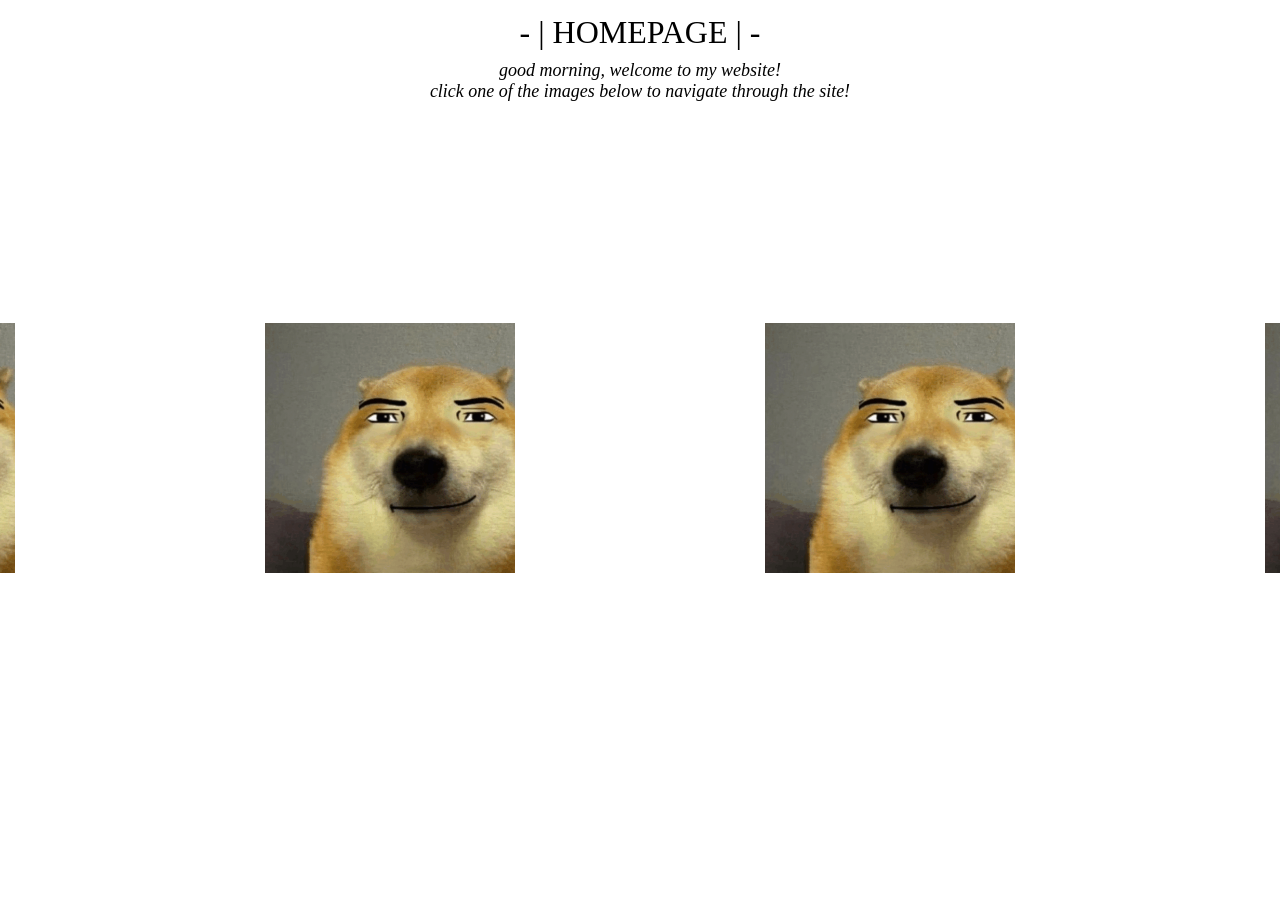
==== index.html @ 4888ed4a "add cool site greeting" ====
<!DOCTYPE html>
<html lang="en">
  
    <head>

        <base href="https://kifiduh.github.io">
        <meta charset="utf-8">
        <meta name="viewport" content="width=device-width, initial-scale=1.0, maximum-scale=1">

        <title>homepage</title>
        <link rel="stylesheet" href="/styles/homepage.css">
    
    </head>
  
    <body>
    
        <p id="page-title" class="centered">- | HOMEPAGE | -</p>
        <p id="main-paragraph" class="centered"><i>good morning, welcome to my website! <br> click one of the images below to navigate through the site! </i></p>
        
        <div id="images" class="centered">
            <a href="/pages/aboutme/">
                <img id="link-image" src="https://kifiduh.github.io/assets/placeholder.png" alt="the link to take you to the about me page">
            </a>
            <a href="/pages/boundaries/">
                <img id="link-image" src="https://kifiduh.github.io/assets/placeholder.png" alt="the link to take you to the boundaries page">
            </a>
            <a href="/pages/characters/">
                <img id="link-image" src="https://kifiduh.github.io/assets/placeholder.png" alt="the link to take you to the characters page">
            </a>
            <a href="/pages/socials/">
                <img id="link-image" src="https://kifiduh.github.io/assets/placeholder.png" alt="the link to take you to the socials page">
            </a>
        </div>

        <script src="/scripts/greeting.js"></script>

    </body>
  
</html>
---- styles/homepage.css ----
body {
    pointer-events: none;
}
        
a {
    pointer-events: all;
}
        
.centered {
    position: absolute;
    left: 50%;
    transform: translate(-50%, -50%);
}
                
#page-title {
    font-size: xx-large;
    top: 0;
}
                
#main-paragraph {
    position: absolute;
    top: 7%;
    font-size: large;
    text-align: center;
    overflow-wrap: anywhere;
}
        
#images {
    top: 50%;
    display: grid;
    grid-template-columns: repeat(4, 1fr);
    gap: 250px
}
        
#link-image {
    width: 250px;
    height: 250px;
    transition: 0.5s ease
}
        
#link-image:hover {
    transform: scale(1.2);
}
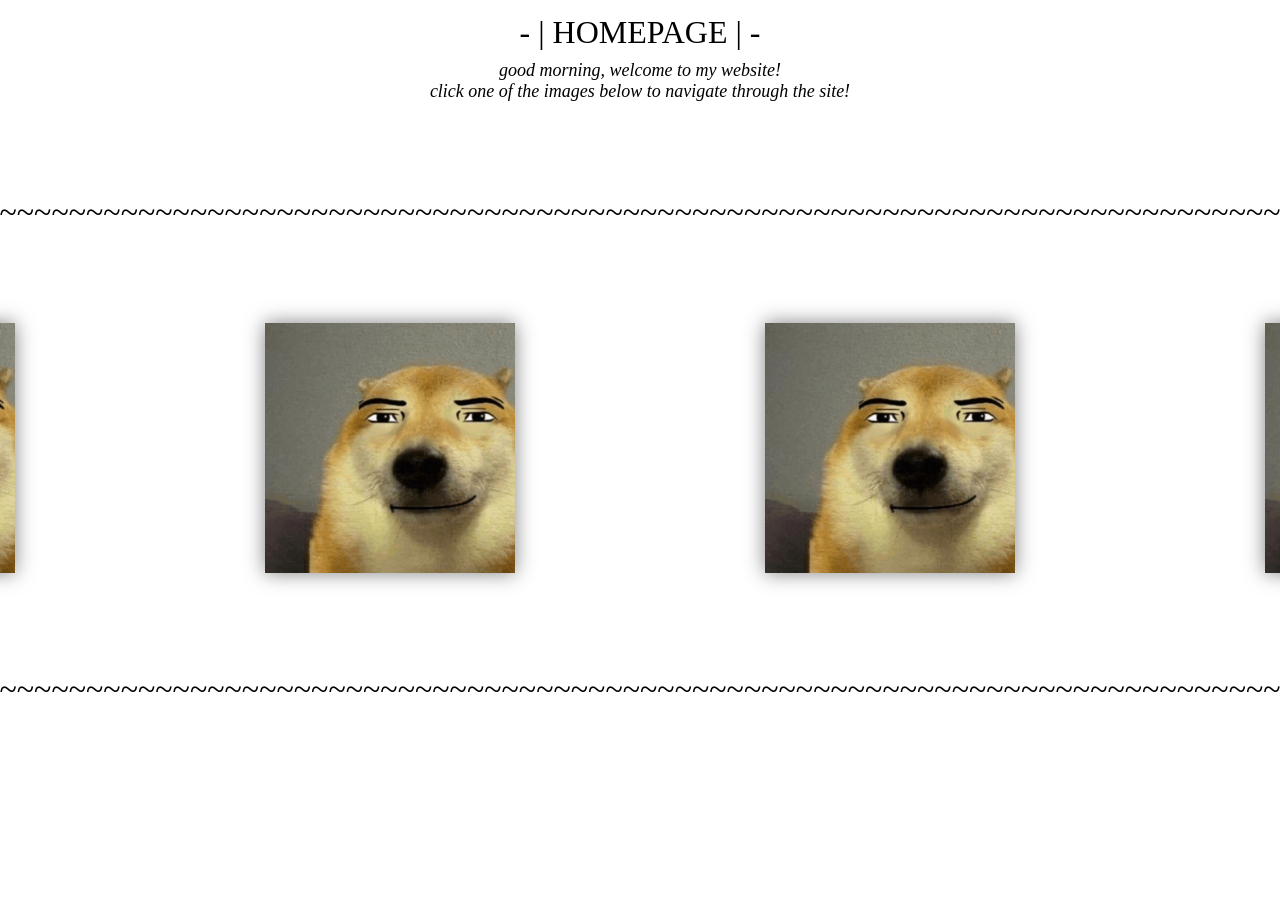
==== commit f97f7e83: "edit homepage to be more detailed" ====
--- a/index.html
+++ b/index.html
@@ -9,6 +9,8 @@
 
         <title>homepage</title>
         <link rel="stylesheet" href="/styles/homepage.css">
+
+        <link rel="icon" href="assets/images/placeholder.png">
     
     </head>
   
@@ -17,20 +19,24 @@
         <p id="page-title" class="centered">- | HOMEPAGE | -</p>
         <p id="main-paragraph" class="centered"><i>good morning, welcome to my website! <br> click one of the images below to navigate through the site! </i></p>
         
+        <p id="splitter1" class="centered">~~~~~~~~~~~~~~~~~~~~~~~~~~~~~~~~~~~~~~~~~~~~~~~~~~~~~~~~~~~~~~~~~~~~~~~~~~~~~~~~~~~~~~~~~~~~~~~~~~~~~~~~~~~~~~~~~~~~~~~~~~~~~~~~~~~~~~~~~~~~~~~~~~~~~~~~~~~~~~~~~~~~~~~~~~~~~~~~~~~~~~~~~~~~~~~~</p>
+        
         <div id="images" class="centered">
             <a href="/pages/aboutme/">
-                <img id="link-image" src="https://kifiduh.github.io/assets/placeholder.png" alt="the link to take you to the about me page">
+                <img id="link-image" src="/assets/images/placeholder.png" alt="the link to take you to the about me page">
             </a>
             <a href="/pages/boundaries/">
-                <img id="link-image" src="https://kifiduh.github.io/assets/placeholder.png" alt="the link to take you to the boundaries page">
+                <img id="link-image" src="/assets/images/placeholder.png" alt="the link to take you to the boundaries page">
             </a>
             <a href="/pages/characters/">
-                <img id="link-image" src="https://kifiduh.github.io/assets/placeholder.png" alt="the link to take you to the characters page">
+                <img id="link-image" src="/assets/images/placeholder.png" alt="the link to take you to the characters page">
             </a>
             <a href="/pages/socials/">
-                <img id="link-image" src="https://kifiduh.github.io/assets/placeholder.png" alt="the link to take you to the socials page">
+                <img id="link-image" src="/assets/images/placeholder.png" alt="the link to take you to the socials page">
             </a>
         </div>
+        
+        <p id="splitter2" class="centered">~~~~~~~~~~~~~~~~~~~~~~~~~~~~~~~~~~~~~~~~~~~~~~~~~~~~~~~~~~~~~~~~~~~~~~~~~~~~~~~~~~~~~~~~~~~~~~~~~~~~~~~~~~~~~~~~~~~~~~~~~~~~~~~~~~~~~~~~~~~~~~~~~~~~~~~~~~~~~~~~~~~~~~~~~~~~~~~~~~~~~~~~~~~~~~~~</p>
 
         <script src="/scripts/greeting.js"></script>
 
--- a/styles/homepage.css
+++ b/styles/homepage.css
@@ -35,9 +35,20 @@
 #link-image {
     width: 250px;
     height: 250px;
+    filter: drop-shadow(0px 0px 10px rgba(0, 0, 0, 0.5));
     transition: 0.5s ease
 }
         
 #link-image:hover {
     transform: scale(1.2);
+}
+
+#splitter1 {
+    top: 20%;
+    font-size: xx-large;
+}
+            
+#splitter2 {
+    top: 73%;
+    font-size: xx-large;
 }
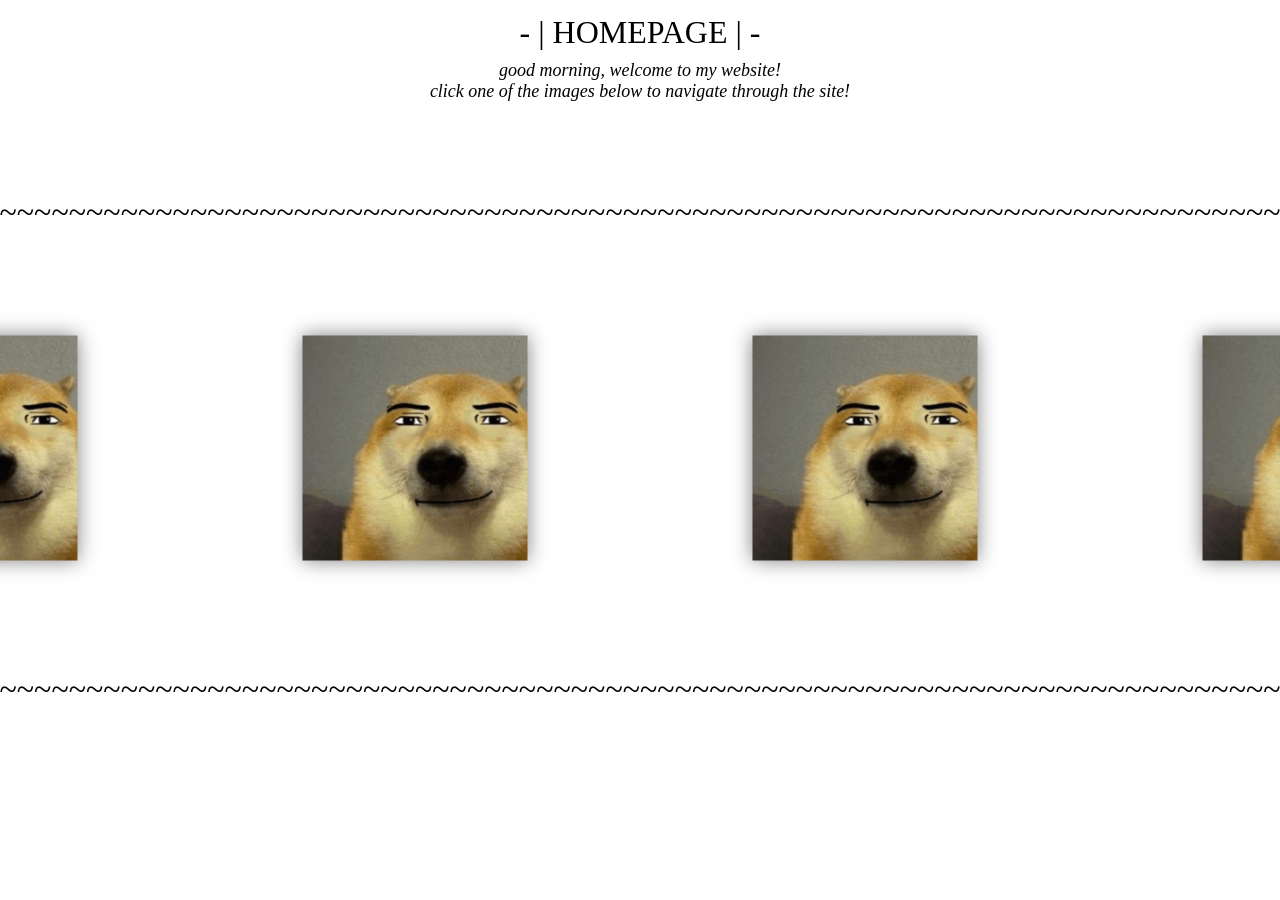
==== commit 5efe6fc4: "edit all pages" ====
--- a/index.html
+++ b/index.html
@@ -8,9 +8,9 @@
         <meta name="viewport" content="width=device-width, initial-scale=1.0, maximum-scale=1">
 
         <title>homepage</title>
+        <link rel="icon" href="assets/images/placeholder.png">
+        
         <link rel="stylesheet" href="/styles/homepage.css">
-
-        <link rel="icon" href="assets/images/placeholder.png">
     
     </head>
   
--- a/styles/homepage.css
+++ b/styles/homepage.css
@@ -1,5 +1,6 @@
 body {
     pointer-events: none;
+    overflow: hidden;
 }
         
 a {
@@ -29,12 +30,12 @@
     top: 50%;
     display: grid;
     grid-template-columns: repeat(4, 1fr);
-    gap: 250px
+    gap: 25vmin
 }
         
 #link-image {
-    width: 250px;
-    height: 250px;
+    width: 25vmin;
+    height: 25vmin;
     filter: drop-shadow(0px 0px 10px rgba(0, 0, 0, 0.5));
     transition: 0.5s ease
 }
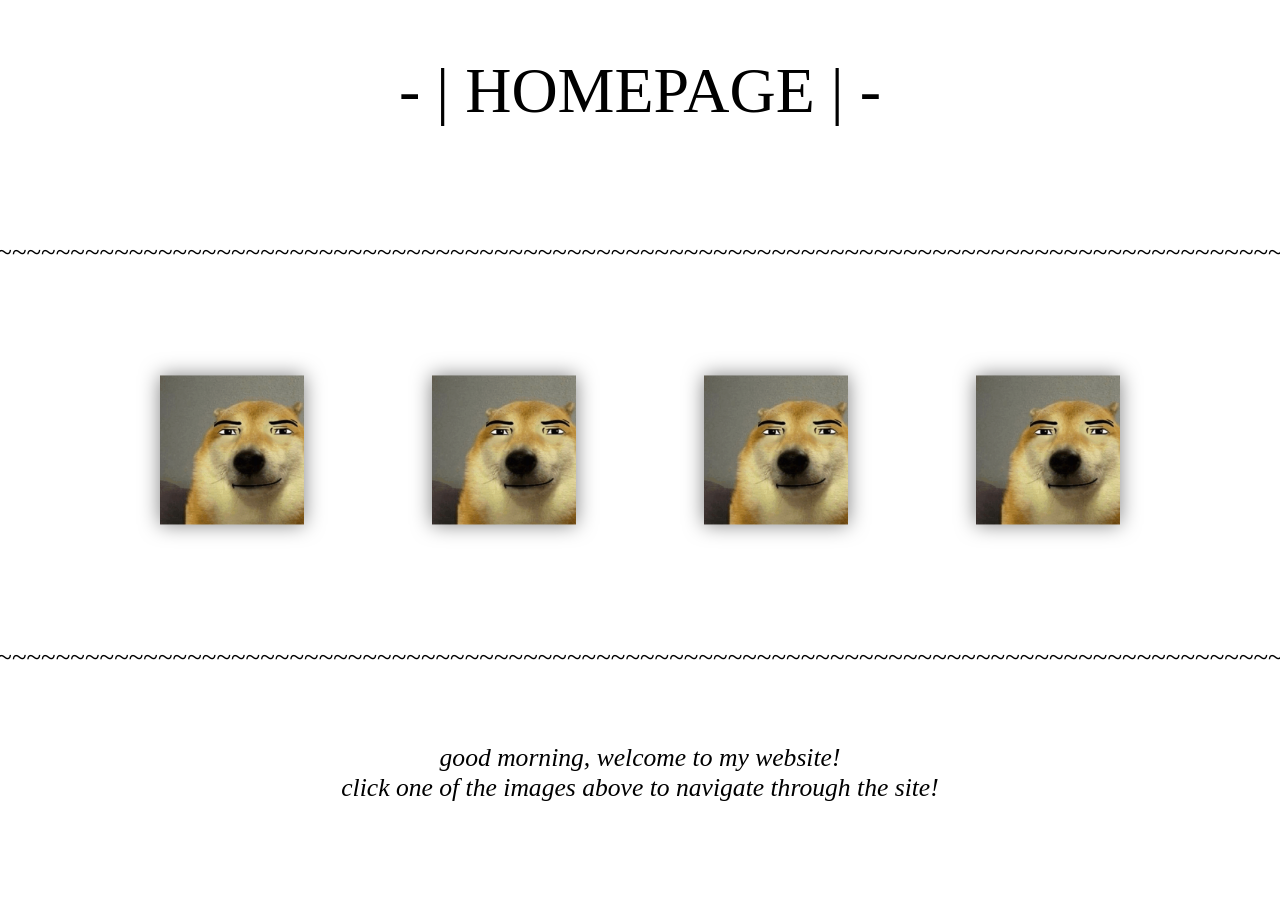
==== commit 3a0d6d90: "fix homepage images" ====
--- a/index.html
+++ b/index.html
@@ -17,7 +17,7 @@
     <body>
     
         <p id="page-title" class="centered">- | HOMEPAGE | -</p>
-        <p id="main-paragraph" class="centered"><i>good morning, welcome to my website! <br> click one of the images below to navigate through the site! </i></p>
+        <p id="main-paragraph" class="centered"><i>good morning, welcome to my website! <br> click one of the images above to navigate through the site! </i></p>
         
         <p id="splitter1" class="centered">~~~~~~~~~~~~~~~~~~~~~~~~~~~~~~~~~~~~~~~~~~~~~~~~~~~~~~~~~~~~~~~~~~~~~~~~~~~~~~~~~~~~~~~~~~~~~~~~~~~~~~~~~~~~~~~~~~~~~~~~~~~~~~~~~~~~~~~~~~~~~~~~~~~~~~~~~~~~~~~~~~~~~~~~~~~~~~~~~~~~~~~~~~~~~~~~</p>
         
--- a/styles/homepage.css
+++ b/styles/homepage.css
@@ -2,54 +2,57 @@
     pointer-events: none;
     overflow: hidden;
 }
-        
+                                
 a {
     pointer-events: all;
 }
-        
+                                
 .centered {
     position: absolute;
     left: 50%;
     transform: translate(-50%, -50%);
 }
-                
+                                        
 #page-title {
-    font-size: xx-large;
-    top: 0;
+    font-size: 5vmax;
+    top: 3%;
 }
-                
+                                        
 #main-paragraph {
     position: absolute;
-    top: 7%;
-    font-size: large;
+    top: 83%;
+    font-size: 2vmax;
     text-align: center;
     overflow-wrap: anywhere;
 }
-        
+                                
 #images {
+    width: 75%;
     top: 50%;
     display: grid;
     grid-template-columns: repeat(4, 1fr);
-    gap: 25vmin
+    gap: 10vw
 }
-        
+                                
 #link-image {
-    width: 25vmin;
-    height: 25vmin;
+    width: 100%;
+    height: 100%;
+    object-fit: cover;
+    display: block;
     filter: drop-shadow(0px 0px 10px rgba(0, 0, 0, 0.5));
     transition: 0.5s ease
 }
-        
+                        
 #link-image:hover {
     transform: scale(1.2);
 }
-
+                        
 #splitter1 {
-    top: 20%;
-    font-size: xx-large;
+    top: 25%;
+    font-size: 3vmin;
 }
-            
+                        
 #splitter2 {
-    top: 73%;
-    font-size: xx-large;
+    top: 70%;
+    font-size: 3vmin;
 }
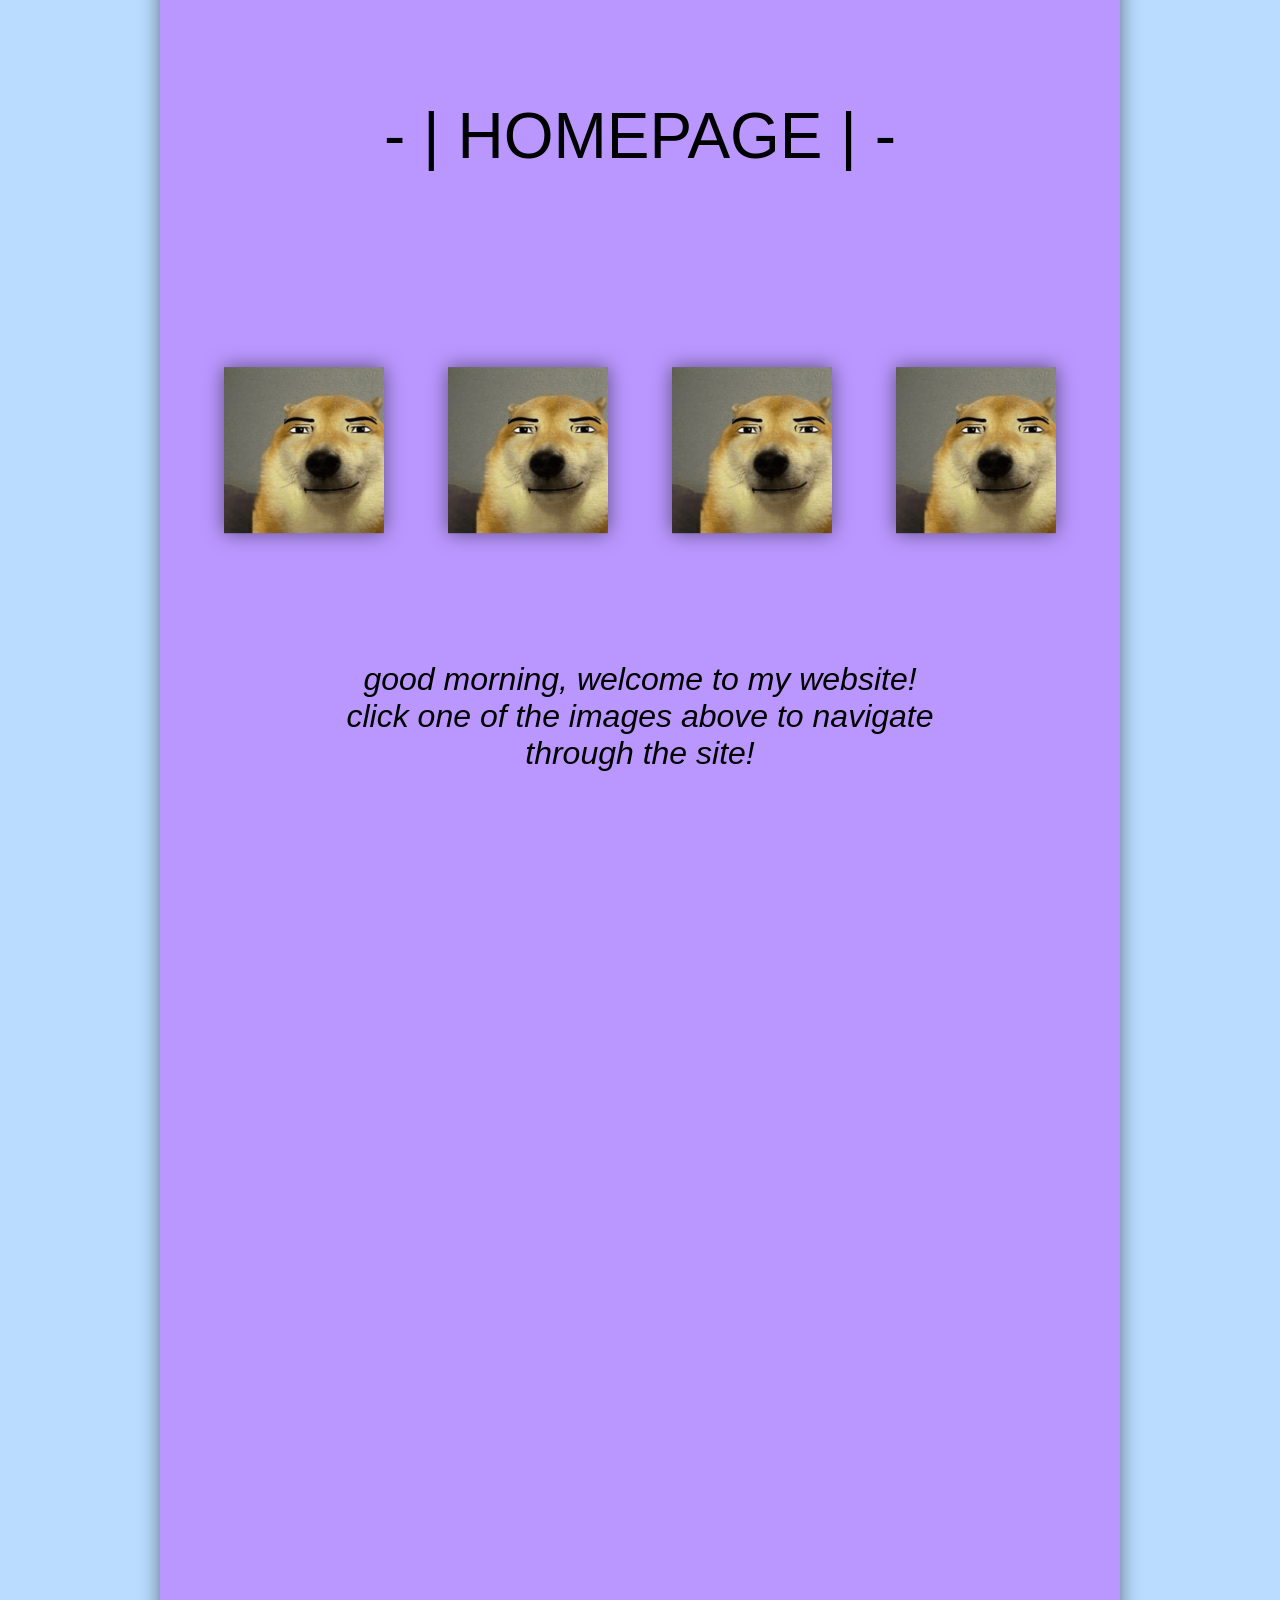
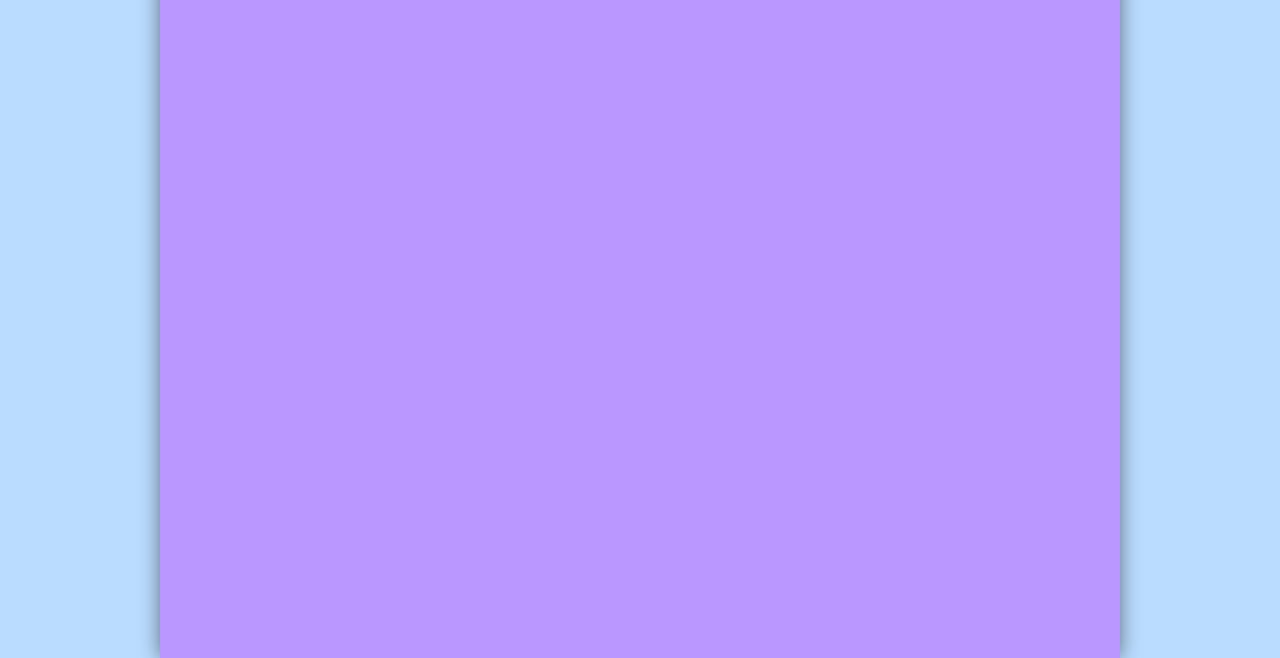
==== commit 6e7b1626: "update homepage with new style" ====
--- a/index.html
+++ b/index.html
@@ -15,11 +15,11 @@
     </head>
   
     <body>
-    
+        
+        <div id="fg" class="centered"></div>
+
         <p id="page-title" class="centered">- | HOMEPAGE | -</p>
         <p id="main-paragraph" class="centered"><i>good morning, welcome to my website! <br> click one of the images above to navigate through the site! </i></p>
-        
-        <p id="splitter1" class="centered">~~~~~~~~~~~~~~~~~~~~~~~~~~~~~~~~~~~~~~~~~~~~~~~~~~~~~~~~~~~~~~~~~~~~~~~~~~~~~~~~~~~~~~~~~~~~~~~~~~~~~~~~~~~~~~~~~~~~~~~~~~~~~~~~~~~~~~~~~~~~~~~~~~~~~~~~~~~~~~~~~~~~~~~~~~~~~~~~~~~~~~~~~~~~~~~~</p>
         
         <div id="images" class="centered">
             <a href="/pages/aboutme/">
@@ -35,8 +35,6 @@
                 <img id="link-image" src="/assets/images/placeholder.png" alt="the link to take you to the socials page">
             </a>
         </div>
-        
-        <p id="splitter2" class="centered">~~~~~~~~~~~~~~~~~~~~~~~~~~~~~~~~~~~~~~~~~~~~~~~~~~~~~~~~~~~~~~~~~~~~~~~~~~~~~~~~~~~~~~~~~~~~~~~~~~~~~~~~~~~~~~~~~~~~~~~~~~~~~~~~~~~~~~~~~~~~~~~~~~~~~~~~~~~~~~~~~~~~~~~~~~~~~~~~~~~~~~~~~~~~~~~~</p>
 
         <script src="/scripts/greeting.js"></script>
 
--- a/styles/homepage.css
+++ b/styles/homepage.css
@@ -1,39 +1,53 @@
 body {
     pointer-events: none;
     overflow: hidden;
+    background-color: rgba(186, 220, 255);
+    font-family: Arial, Helvetica, sans-serif;
 }
-                                
+            
 a {
     pointer-events: all;
 }
-                                
+                                            
 .centered {
     position: absolute;
     left: 50%;
     transform: translate(-50%, -50%);
 }
-                                        
+            
+#fg {
+    z-index: 1;
+    width: 75%;
+    height: 500%;
+    background-color: rgba(186, 151, 255);
+    filter: drop-shadow(0px 0px 10px rgba(0, 0, 0, 0.5));
+}
+            
 #page-title {
+    z-index: 2;
     font-size: 5vmax;
-    top: 3%;
+    top: 8%;
+    text-align: center;
+    white-space: nowrap;
 }
-                                        
+            
 #main-paragraph {
+    z-index: 2;
     position: absolute;
-    top: 83%;
-    font-size: 2vmax;
+    top: 76%;
+    font-size: 2.5vmax;
     text-align: center;
-    overflow-wrap: anywhere;
 }
-                                
+            
 #images {
-    width: 75%;
+    z-index: 2;
+    width: 65%;
     top: 50%;
     display: grid;
     grid-template-columns: repeat(4, 1fr);
-    gap: 10vw
+    gap: 5vw
 }
-                                
+                                            
 #link-image {
     width: 100%;
     height: 100%;
@@ -42,17 +56,7 @@
     filter: drop-shadow(0px 0px 10px rgba(0, 0, 0, 0.5));
     transition: 0.5s ease
 }
-                        
+            
 #link-image:hover {
     transform: scale(1.2);
-}
-                        
-#splitter1 {
-    top: 25%;
-    font-size: 3vmin;
-}
-                        
-#splitter2 {
-    top: 70%;
-    font-size: 3vmin;
 }
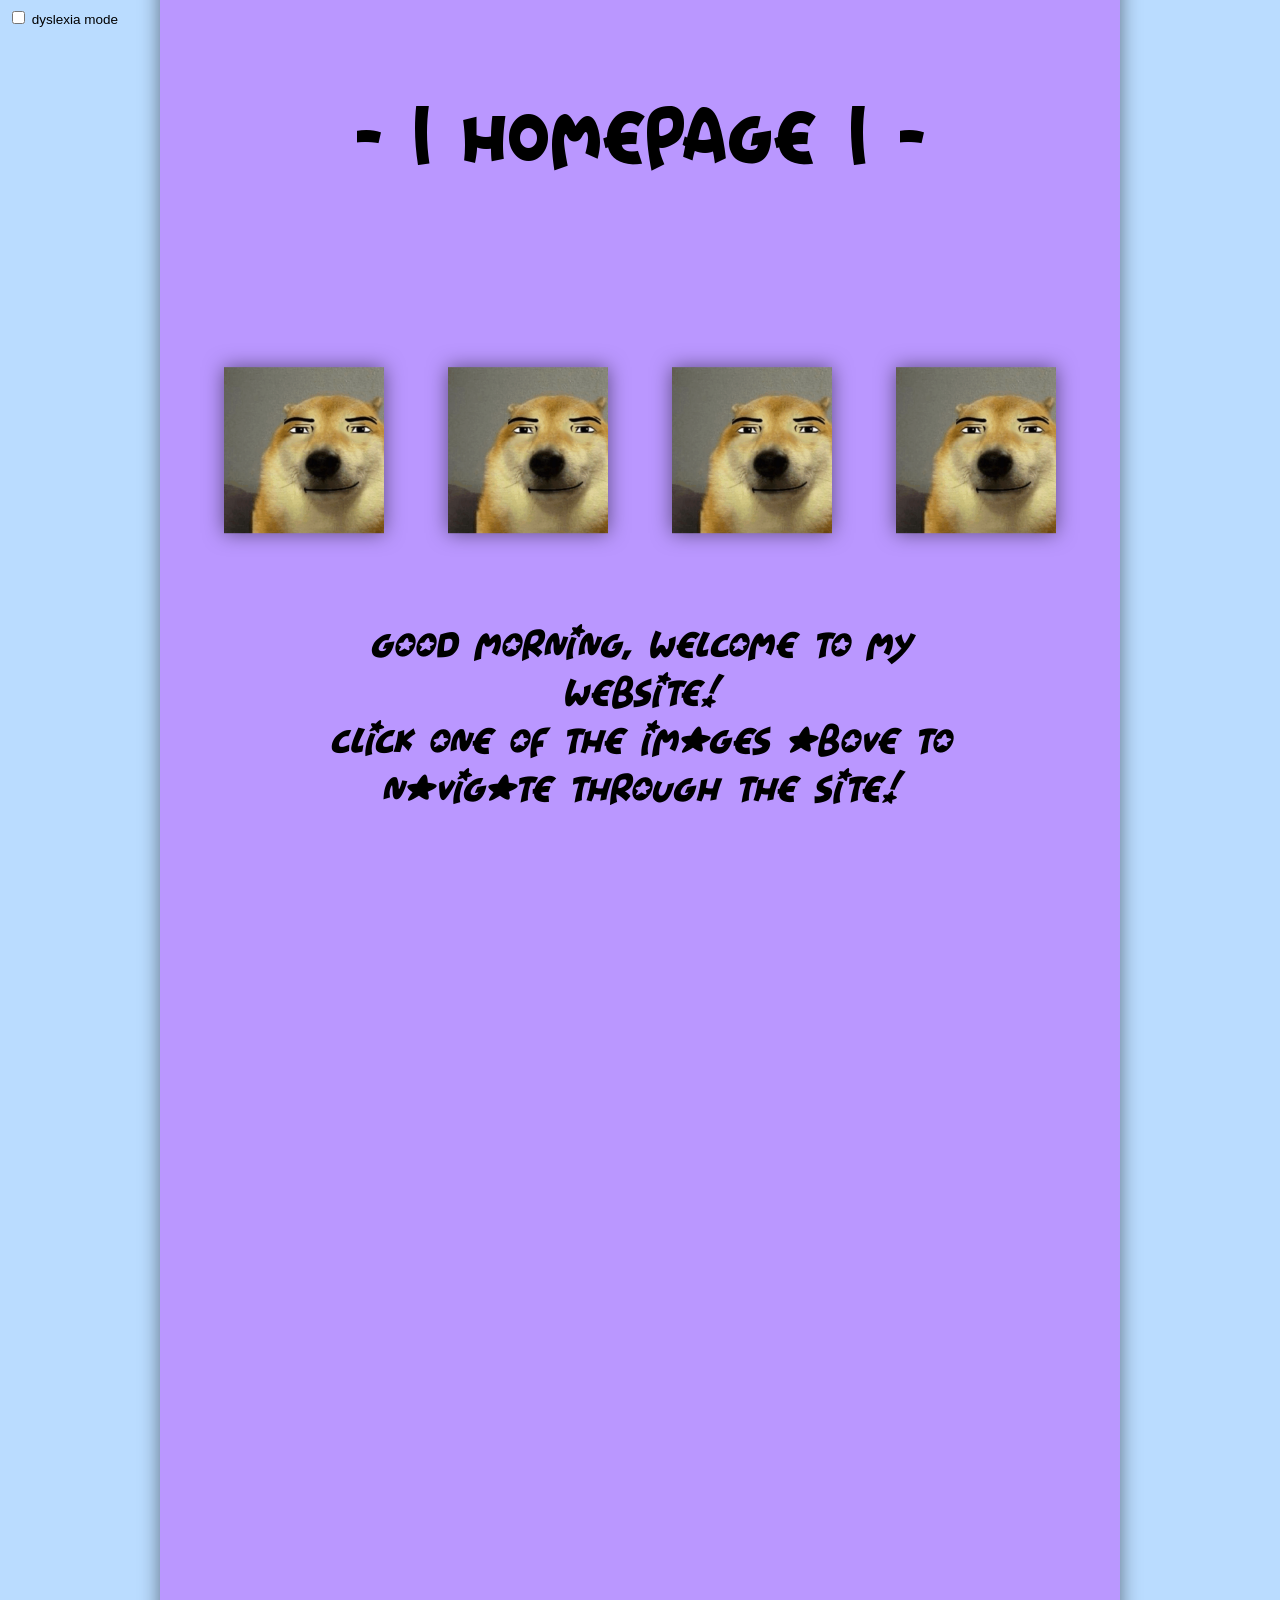
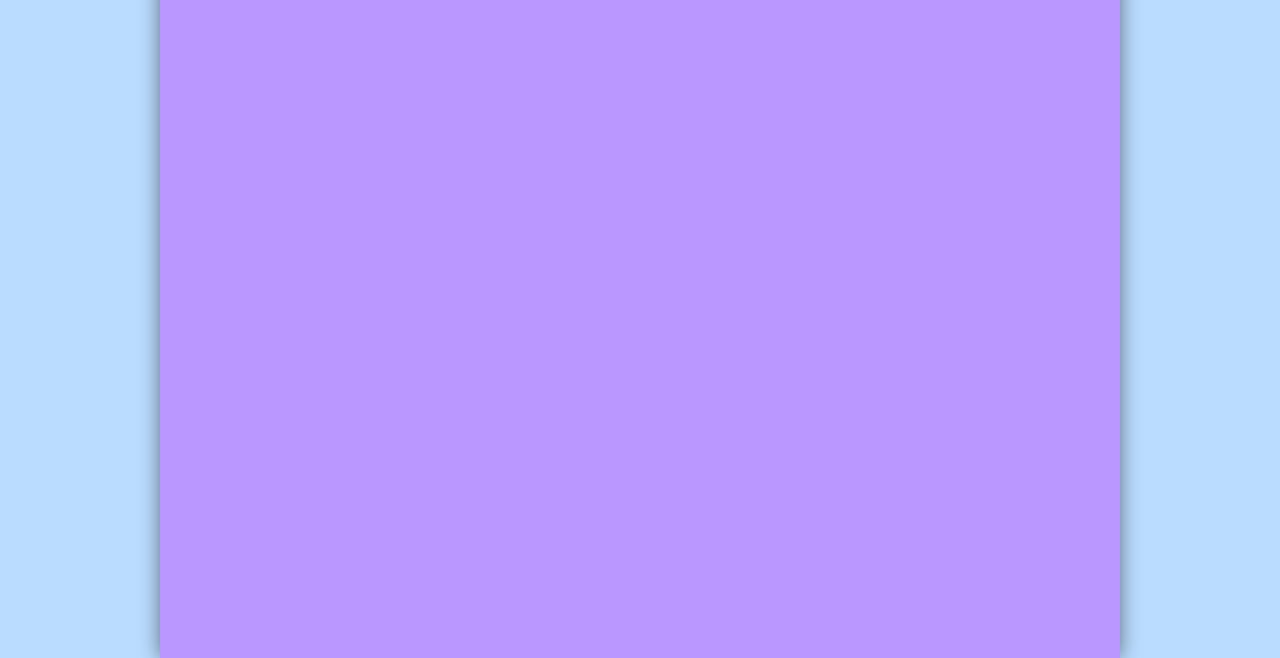
==== commit ab78908d: "add dyslexia mode" ====
--- a/index.html
+++ b/index.html
@@ -35,8 +35,15 @@
                 <img id="link-image" src="/assets/images/placeholder.png" alt="the link to take you to the socials page">
             </a>
         </div>
+        
+        <div id="checkbox">
+            <input type="checkbox" id="dysMode">
+            <label for="dysMode">dyslexia mode</label>
+        </div>
 
         <script src="/scripts/greeting.js"></script>
+        <script src="scripts/accessibility.js"></script>
+        <script src="scripts/loadData.js"></script>
 
     </body>
   
--- a/styles/homepage.css
+++ b/styles/homepage.css
@@ -1,8 +1,16 @@
+@font-face {
+    font-family: 'starshines';
+    src: url('/assets/fonts/Starshines.ttf'),
+       url('/assets/fonts/Starshines.otf');
+    font-weight: normal;
+    font-style: normal;
+}
+
 body {
     pointer-events: none;
     overflow: hidden;
     background-color: rgba(186, 220, 255);
-    font-family: Arial, Helvetica, sans-serif;
+    font-family: 'starshines', sans-serif;
 }
             
 a {
@@ -14,7 +22,15 @@
     left: 50%;
     transform: translate(-50%, -50%);
 }
-            
+
+#checkbox {
+    z-index: 10;
+    pointer-events: all;
+    font-family: sans-serif;
+    font-size: 1.5vmin;
+    width: 10%;
+}
+
 #fg {
     z-index: 1;
     width: 75%;
